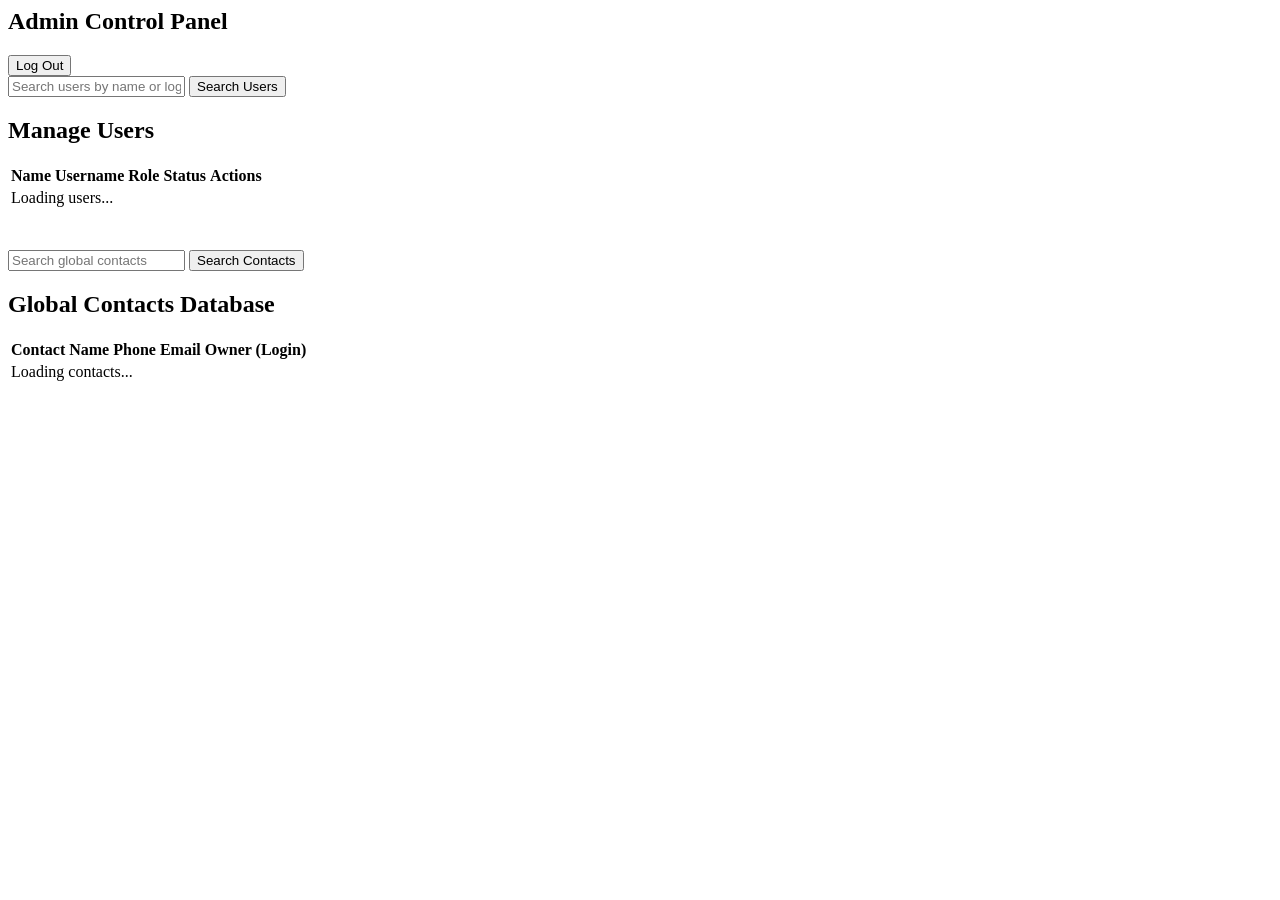
==== front_end/admin.html @ af93fadf "Add admin dashboard HTML structure" ====
<html lang="en">
<head>
        <title>Admin Dashboard - NexusContact</title>
        <script type="text/javascript" src="js/admin.js"></script>
        <link href="css/styles.css" rel="stylesheet">
        <link href="https://fonts.googleapis.com/css?family=Ubuntu" rel="stylesheet">

        <script type="text/javascript">
        document.addEventListener('DOMContentLoaded', function()
        {
                readCookie();
                searchUsers();
                searchAdminContacts();
        }, false);
        </script>
</head>
<body>

<main class="appShell">
        <section class="topBar">
            <div class="topBarLeft">

                <div>
                    <h1 id="contactTitle">Admin Control Panel</h1>
                    <span id="userName"></span>
                </div>
            </div>

            <button type="button" id="logoutButton" class="secondaryButton" onclick="doLogout();">Log Out</button>
        </section>

        <!-- User Management Section -->
        <section class="contactToolbar">
                <input type="text" id="userSearchText" placeholder="Search users by name or login" onkeyup="searchUsers();" />
                <button type="button" class="primaryButton" onclick="searchUsers();">Search Users</button>
        </section>

        <section class="contactResults" style="margin-bottom: 40px;">
                <div class="resultsHeader">
                        <h2>Manage Users</h2>
                </div>
                <div class="contactTableWrap">
                        <table class="contactTable">
                                <thead>
                                        <tr>
                                                <th>Name</th>
                                                <th>Username</th>
                                                <th>Role</th>
                                                <th>Status</th>
                                                <th>Actions</th>
                                        </tr>
                                </thead>
                                <tbody id="userList">
                                        <tr>
                                                <td colspan="5" class="emptyState">Loading users...</td>
                                        </tr>
                                </tbody>
                        </table>
                </div>
        </section>

        <!-- Global Contacts Section -->
        <section class="contactToolbar">
                <input type="text" id="contactSearchText" placeholder="Search global contacts" onkeyup="searchAdminContacts();" />
                <button type="button" class="primaryButton" onclick="searchAdminContacts();">Search Contacts</button>
        </section>

        <section class="contactResults">
                <div class="resultsHeader">
                        <h2>Global Contacts Database</h2>
                </div>
                <div class="contactTableWrap">
                        <table class="contactTable">
                                <thead>
                                        <tr>
                                                <th>Contact Name</th>
                                                <th>Phone</th>
                                                <th>Email</th>
                                                <th>Owner (Login)</th>
                                        </tr>
                                </thead>
                                <tbody id="adminContactList">
                                        <tr>
                                                <td colspan="4" class="emptyState">Loading contacts...</td>
                                        </tr>
                                </tbody>
                        </table>
                </div>
        </section>
</main>

</body>
</html>
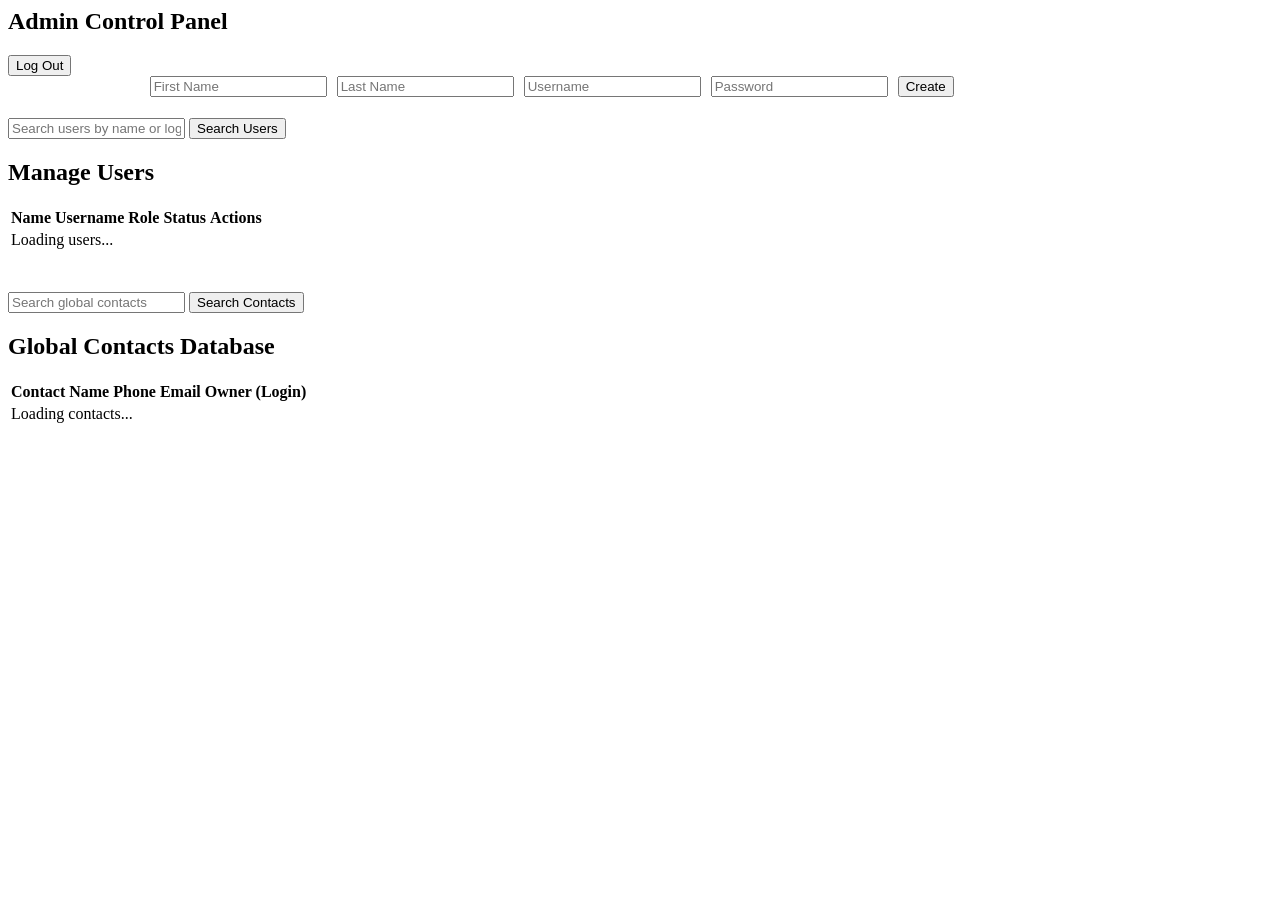
==== commit 020c06e4: "Update admin.html" ====
--- a/front_end/admin.html
+++ b/front_end/admin.html
@@ -27,6 +27,17 @@
             </div>
 
             <button type="button" id="logoutButton" class="secondaryButton" onclick="doLogout();">Log Out</button>
+        </section>
+
+       <!-- Create New Admin Form -->
+        <section class="contactToolbar" style="margin-bottom: 20px; gap: 10px; display: flex; align-items: center; flex-wrap: wrap;">
+                <h2 style="color: white; margin: 0 10px 0 0; font-size: 1.2em;">Create Admin:</h2>
+                <input type="text" id="newAdminFirstName" placeholder="First Name" />
+                <input type="text" id="newAdminLastName" placeholder="Last Name" />
+                <input type="text" id="newAdminLogin" placeholder="Username" />
+                <input type="password" id="newAdminPassword" placeholder="Password" />
+                <button type="button" class="primaryButton" onclick="createAdmin()">Create</button>
+                <span id="createAdminResult" style="color: white; margin-left: 10px;"></span>
         </section>
 
         <!-- User Management Section -->
